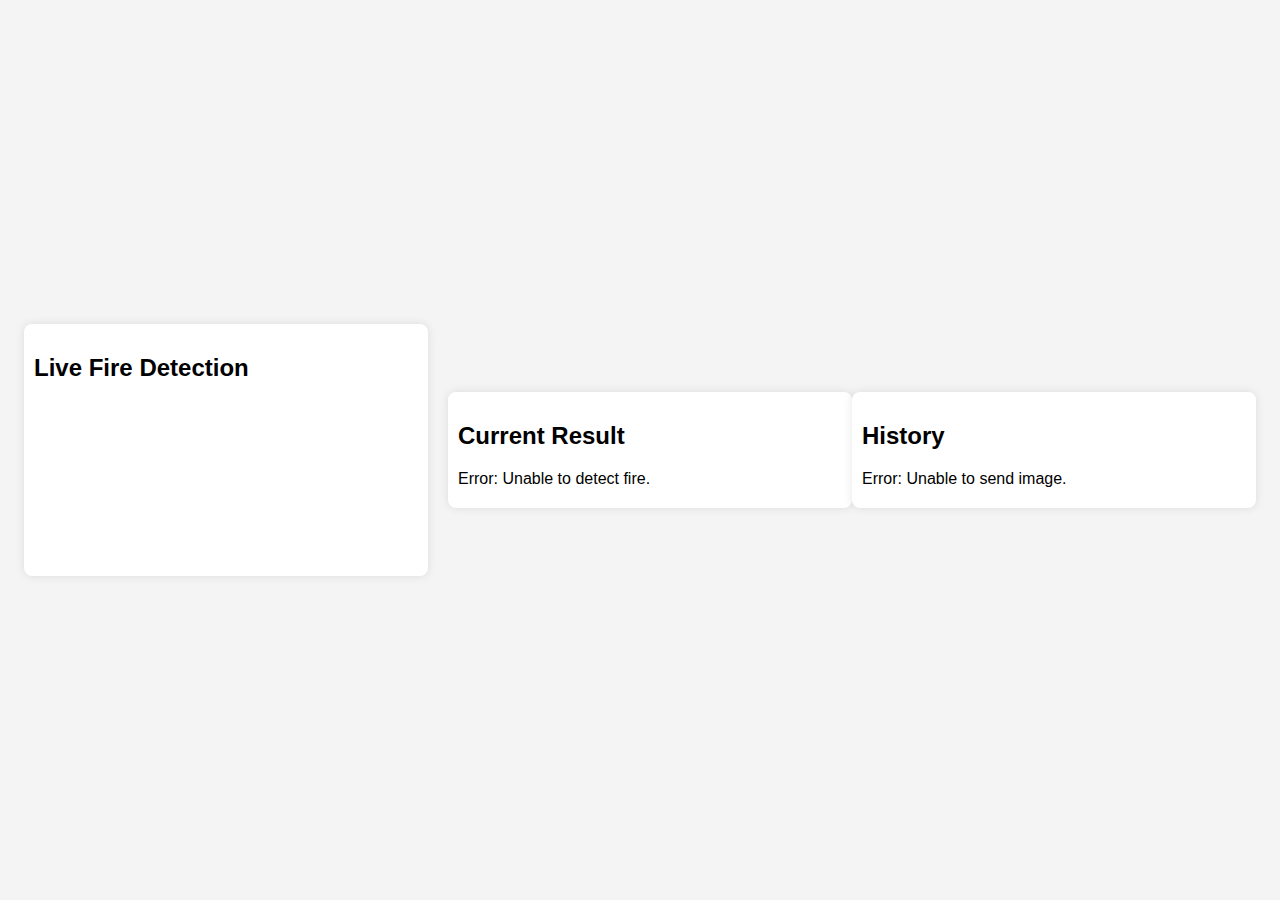
==== templates/live-detect.html @ 3dff5bc0 "first commit" ====
<!DOCTYPE html>
<html lang="en">
  <head>
    <meta charset="UTF-8" />
    <meta name="viewport" content="width=device-width, initial-scale=1.0" />
    <title>Live Video Capture</title>
    <style>
      /* Unchanged styles remain black */
      body {
        font-family: Arial, sans-serif;
        background-color: #f4f4f4;
        margin: 0;
        padding: 0;
        background-image: url("static/images/f1.jpg");
        display: flex; /* Use flexbox to arrange items */
        justify-content: center; /* Center content horizontally */
        align-items: center; /* Center content vertically */
        height: 100vh; /* Full viewport height */
      }

      .video-container,
      .message-container {
        width: 30%; /* Adjust width as needed */
        max-height: 400px; /* Limit container height */
        overflow-y: auto; /* Enable vertical scrolling */
        padding: 10px; /* Add padding */
        background-color: #fff; /* White background */
        border-radius: 8px; /* Rounded corners */
        box-shadow: 0 0 10px rgba(0, 0, 0, 0.1); /* Box shadow */
        background-image: url("static/images/f6.jpg"); /* Background image */
        background-size: cover; /* Cover background */
      }

      .video-container {
        margin-right: 20px; /* Add space between video and message container */
      }

      #live-video {
        width: calc(100% - 20px); /* Full width with padding */
        height: auto; /* Maintain aspect ratio */
        margin-bottom: 10px; /* Add space below video */
      }

      .message {
        margin-bottom: 10px; /* Add margin between messages */
      }

      .error-message {
        color: red;
        margin-top: 10px;
        text-align: center;
      }

      .latest-message {
        margin-bottom: 10px; /* Add margin below latest message */
      }

      h2 {
        color: black; /* Set text color to white */
      }
    </style>
  </head>
  <body>
    <div class="video-container">
      <h2>Live Fire Detection</h2>
      <video id="live-video" autoplay></video>
    </div>
    <div class="message-container">
      <h2>Current Result</h2>
      <div id="latest-message" class="latest-message"></div>
    </div>
    <div class="message-container">
      <h2>History</h2>
      <div id="message-container" class="messages"></div>
    </div>

    <script>
      const video = document.getElementById("live-video");
      const latestMessageContainer = document.getElementById("latest-message");
      const messageContainer = document.getElementById("message-container");
      const messages = [];

      navigator.mediaDevices
        .getUserMedia({ video: true })
        .then((stream) => {
          video.srcObject = stream;
        })
        .catch((error) => {
          console.error("Error accessing camera:", error);
        });

      function captureAndSendImage() {
        const canvas = document.createElement("canvas");
        const context = canvas.getContext("2d");

        canvas.width = video.videoWidth;
        canvas.height = video.videoHeight;

        context.drawImage(video, 0, 0, canvas.width, canvas.height);

        canvas.toBlob(function (blob) {
          const file = new File([blob], "image.jpg", { type: "image/jpeg" });
          const formData = new FormData();
          formData.append("image", file);

          fetch("/detect-fire", {
            method: "POST",
            body: formData,
          })
            .then((response) => {
              if (response.ok) {
                return response.json();
              } else {
                console.error("Failed to send image");
                messages.push("Error: Unable to send image.");
                updateMessages();
                return Promise.reject(new Error("Failed to send image")); // Reject for error handling
              }
            })
            .then((data) => {
              messages.push(data.message);
              updateMessages();
            })
            .catch((error) => {
              console.error("Error:", error);
              messages.push("Error: Unable to detect fire.");
              updateMessages();
            });
        }, "image/jpeg");
      }

      function updateMessages() {
        const latestMessage = messages[messages.length - 1];
        latestMessageContainer.innerText = latestMessage;

        const otherMessages = messages.slice(0, -1);
        const messageList = otherMessages
          .map((message) => `<div class="message">${message}</div>`)
          .join("");
        messageContainer.innerHTML = messageList;

        messageContainer.scrollTop = messageContainer.scrollHeight;
      }

      setInterval(captureAndSendImage, 5000);

      captureAndSendImage();
    </script>
  </body>
</html>
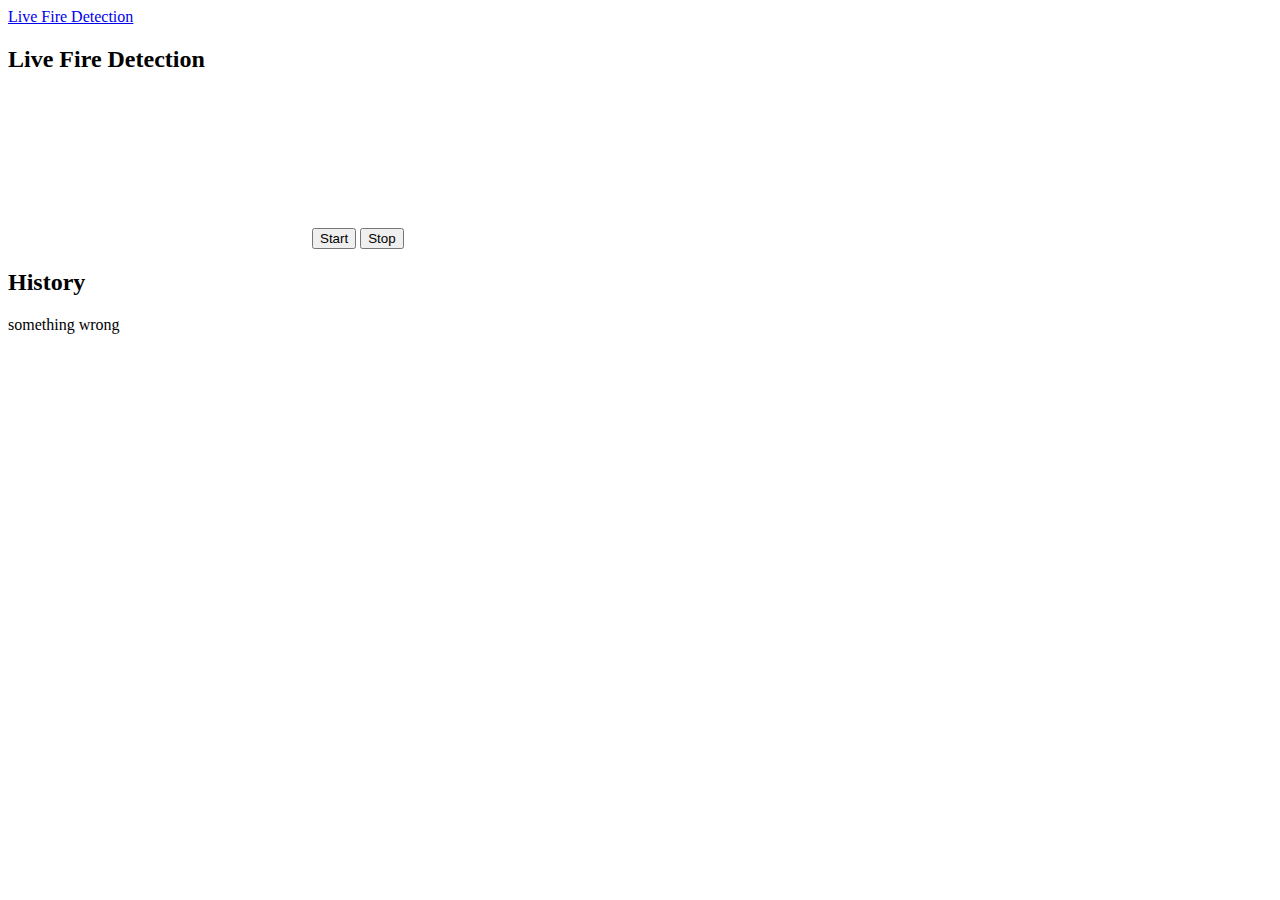
==== commit 213987bd: "s" ====
--- a/templates/live-detect.html
+++ b/templates/live-detect.html
@@ -4,74 +4,28 @@
     <meta charset="UTF-8" />
     <meta name="viewport" content="width=device-width, initial-scale=1.0" />
     <title>Live Video Capture</title>
-    <style>
-      /* Unchanged styles remain black */
-      body {
-        font-family: Arial, sans-serif;
-        background-color: #f4f4f4;
-        margin: 0;
-        padding: 0;
-        background-image: url("static/images/f1.jpg");
-        display: flex; /* Use flexbox to arrange items */
-        justify-content: center; /* Center content horizontally */
-        align-items: center; /* Center content vertically */
-        height: 100vh; /* Full viewport height */
-      }
-
-      .video-container,
-      .message-container {
-        width: 30%; /* Adjust width as needed */
-        max-height: 400px; /* Limit container height */
-        overflow-y: auto; /* Enable vertical scrolling */
-        padding: 10px; /* Add padding */
-        background-color: #fff; /* White background */
-        border-radius: 8px; /* Rounded corners */
-        box-shadow: 0 0 10px rgba(0, 0, 0, 0.1); /* Box shadow */
-        background-image: url("static/images/f6.jpg"); /* Background image */
-        background-size: cover; /* Cover background */
-      }
-
-      .video-container {
-        margin-right: 20px; /* Add space between video and message container */
-      }
-
-      #live-video {
-        width: calc(100% - 20px); /* Full width with padding */
-        height: auto; /* Maintain aspect ratio */
-        margin-bottom: 10px; /* Add space below video */
-      }
-
-      .message {
-        margin-bottom: 10px; /* Add margin between messages */
-      }
-
-      .error-message {
-        color: red;
-        margin-top: 10px;
-        text-align: center;
-      }
-
-      .latest-message {
-        margin-bottom: 10px; /* Add margin below latest message */
-      }
-
-      h2 {
-        color: black; /* Set text color to white */
-      }
-    </style>
+    <link rel="stylesheet" href="./static/live.css" />
   </head>
   <body>
-    <div class="video-container">
-      <h2>Live Fire Detection</h2>
-      <video id="live-video" autoplay></video>
+    <div class="navbar">
+      <a href="/">Live Fire Detection</a>
     </div>
-    <div class="message-container">
-      <h2>Current Result</h2>
-      <div id="latest-message" class="latest-message"></div>
-    </div>
-    <div class="message-container">
-      <h2>History</h2>
-      <div id="message-container" class="messages"></div>
+
+    <div class="maincontain">
+      <div class="video-container">
+        <h2>Live Fire Detection<span id="red-dot" class="red-dot"></span></h2>
+        <video id="live-video" autoplay></video>
+        <button id="start-button">Start</button>
+        <button id="stop-button">Stop</button>
+        <div class="currentmessage">
+          <div id="latest-message" class="latest-message"></div>
+        </div>
+      </div>
+
+      <div class="message-container">
+        <h2>History</h2>
+        <div id="message-container" class="messages"></div>
+      </div>
     </div>
 
     <script>
@@ -79,6 +33,8 @@
       const latestMessageContainer = document.getElementById("latest-message");
       const messageContainer = document.getElementById("message-container");
       const messages = [];
+
+      let intervalId;
 
       navigator.mediaDevices
         .getUserMedia({ video: true })
@@ -111,15 +67,20 @@
               if (response.ok) {
                 return response.json();
               } else {
-                console.error("Failed to send image");
-                messages.push("Error: Unable to send image.");
+                messages.push("something wrong");
                 updateMessages();
                 return Promise.reject(new Error("Failed to send image")); // Reject for error handling
               }
             })
             .then((data) => {
-              messages.push(data.message);
-              updateMessages();
+             
+                const latestMessage = data.message;
+                latestMessageContainer.innerText = latestMessage;
+                if (data.message != "no fire and smoke") {
+                messages.push(data.message);
+
+                updateMessages();
+              }
             })
             .catch((error) => {
               console.error("Error:", error);
@@ -130,9 +91,6 @@
       }
 
       function updateMessages() {
-        const latestMessage = messages[messages.length - 1];
-        latestMessageContainer.innerText = latestMessage;
-
         const otherMessages = messages.slice(0, -1);
         const messageList = otherMessages
           .map((message) => `<div class="message">${message}</div>`)
@@ -141,8 +99,30 @@
 
         messageContainer.scrollTop = messageContainer.scrollHeight;
       }
+      const redDot = document.getElementById("red-dot");
+      const startButton = document.getElementById("start-button");
+      const stopButton = document.getElementById("stop-button");
 
-      setInterval(captureAndSendImage, 5000);
+      let h = true; // Define the variable h to control the blinking state
+
+      startButton.addEventListener("click", () => {
+        intervalId = setInterval(captureAndSendImage, 5000);
+
+        redDot.style.backgroundColor = "red";
+        blinkIntervalId = setInterval(blink, 500); // Set interval for blinking
+      });
+
+      function blink() {
+        redDot.style.visibility = h ? "visible" : "hidden";
+        h = !h;
+      }
+
+      stopButton.addEventListener("click", () => {
+        clearInterval(intervalId);
+        clearInterval(blinkIntervalId);
+        redDot.style.visibility = "visible";
+        redDot.style.backgroundColor = "green";
+      });
 
       captureAndSendImage();
     </script>
